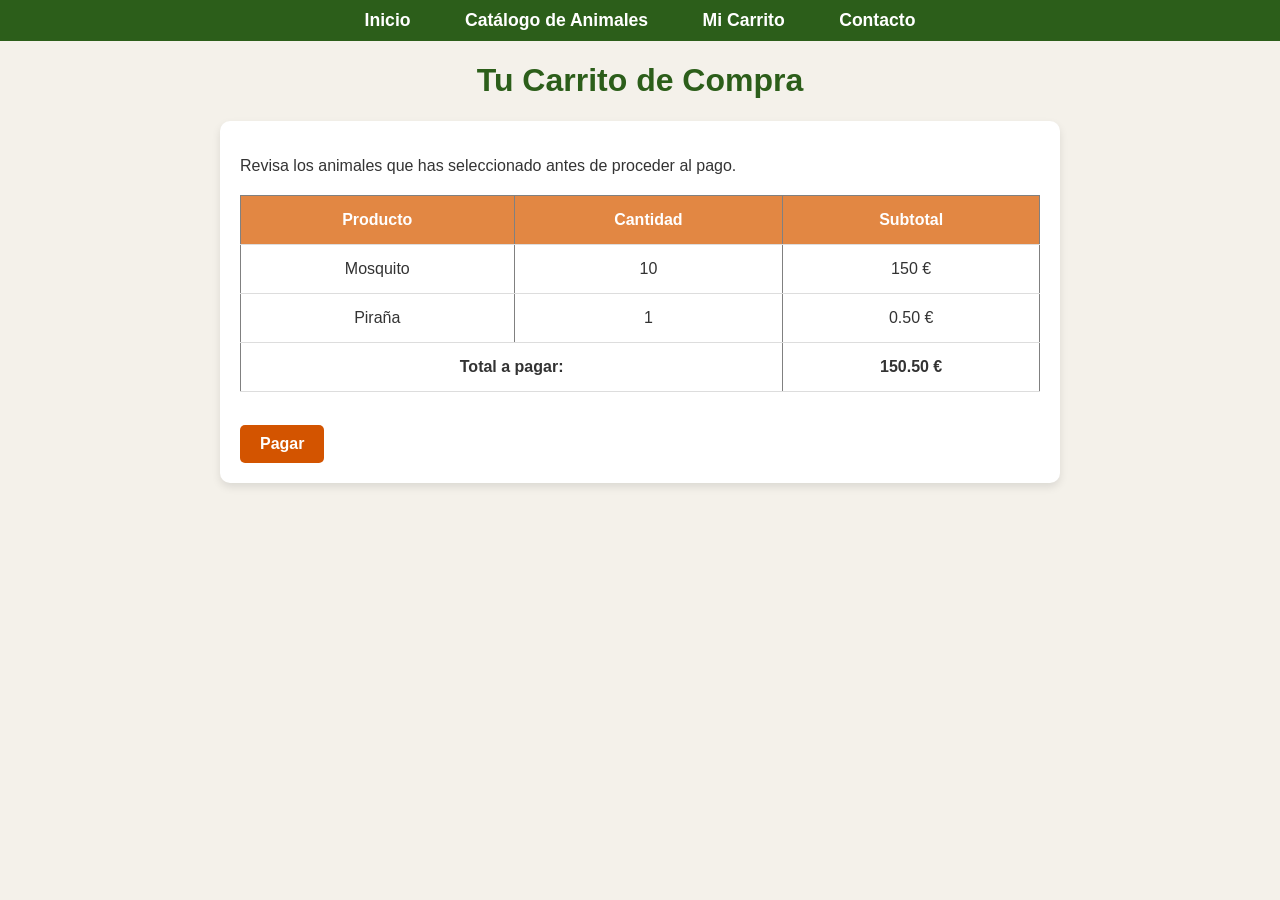
==== frontend/carrito.html @ e85eb353 "subida p4" ====
<!DOCTYPE html>
<html lang="es">
<head>
    <meta charset="UTF-8">
    <meta name="viewport" content="width=device-width, initial-scale=1.0">
    <title>Carrito - Animales chulos chulos</title>
    <link rel="stylesheet" href="style.css">
</head>
<body>

    <nav>
        <ul>
            <li><a href="index.html">Inicio</a></li>
            <li><a href="catalogo.html">Catálogo de Animales</a></li>
            <li><a href="carrito.html">Mi Carrito</a></li>
            <li><a href="contacto.html">Contacto</a></li>
        </ul>
    </nav>

    <header>
        <h1>Tu Carrito de Compra</h1>
    </header>

    <main>
        <p>Revisa los animales que has seleccionado antes de proceder al pago.</p>

        <table border="1">
            <tr>
                <th>Producto</th>
                <th>Cantidad</th>
                <th>Subtotal</th>
            </tr>
            <tr>
                <td>Mosquito</td>
                <td>10</td>
                <td>150 €</td>
            </tr>
            <tr>
                <td>Piraña</td>
                <td>1</td>
                <td>0.50 €</td>
            </tr>
            <tr>
                <td colspan="2"><strong>Total a pagar:</strong></td>
                <td><strong>150.50 €</strong></td>
            </tr>
        </table>
        <br>
        <button>Pagar</button>
    </main>

</body>
</html>
---- frontend/style.css ----
/* general */
body {
    font-family: 'Segoe UI', Tahoma, Geneva, Verdana, sans-serif;
    background-color: #f4f1ea; /* Un color arena claro */
    color: #333;
    margin: 0;
    padding: 0;
}

h1, h2 {
    color: #2c5e1a; /* Verde selva oscuro */
    text-align: center;
}

main {
    max-width: 800px;
    margin: 20px auto;
    padding: 20px;
    background-color: white;
    border-radius: 10px;
    box-shadow: 0 4px 8px rgba(0,0,0,0.1);
}

/* navegación (superior)*/
nav {
    background-color: #2c5e1a; /* Verde selva */
    padding: 10px 0;
}

nav ul {
    list-style-type: none;
    margin: 0;
    padding: 0;
    text-align: center;
}

nav ul li {
    display: inline;
    margin: 0 15px;
}

nav ul li a {
    color: white;
    text-decoration: none;
    font-weight: bold;
    font-size: 1.1em;
    padding: 5px 10px;
    border-radius: 5px;
    transition: background-color 0.3s;
}

nav ul li a:hover { /* el hover para el raton */
    background-color: #d35400; 
}

/* tablas */
table {
    width: 100%;
    border-collapse: collapse;
    margin-top: 20px;
}

th, td {
    padding: 15px; 
    text-align: center;
    border-bottom: 1px solid #ddd;
    vertical-align: middle; 
}

th {
    background-color: #e28743;
    color: white;
}

tr:hover {
    background-color: #f9f9f9;
}

/* imagenes */
table img {
    width: 250px;  
    height: 180px; 
    border-radius: 12px; 
    box-shadow: 0 6px 12px rgba(0,0,0,0.15);
    object-fit: cover;
    object-position: center;
}

table img:hover {
    transform: scale(1.05);
}

/* formulario */
form {
    display: flex;
    flex-direction: column;
}

label {
    font-weight: bold;
    color: #2c5e1a;
    margin-top: 10px;
}

textarea {
    width: 100%;
    padding: 10px;
    margin-top: 5px;
    border: 1px solid #ccc;
    border-radius: 5px;
    box-sizing: border-box;
}

/* botones */
button, input[type="submit"] {
    background-color: #d35400;
    color: white;
    border: none;
    padding: 10px 20px;
    font-size: 1em;
    font-weight: bold;
    border-radius: 5px;
    cursor: pointer;
    margin-top: 15px;
    transition: background-color 0.3s;
}

button:hover, input[type="submit"]:hover {
    background-color: #a04000; 
}
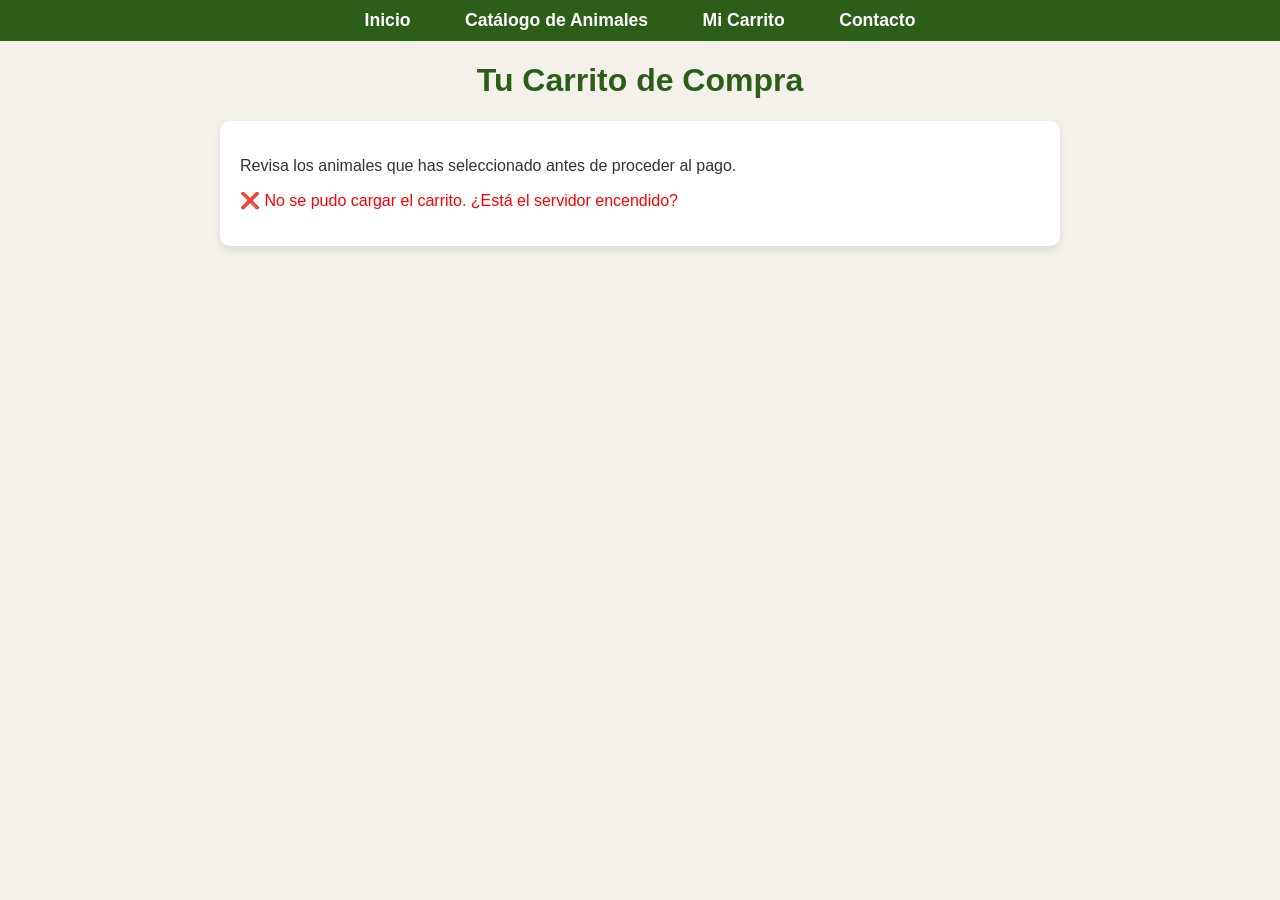
==== commit 9fc81528: "carrito dinámico" ====
--- a/frontend/carrito.html
+++ b/frontend/carrito.html
@@ -24,30 +24,11 @@
     <main>
         <p>Revisa los animales que has seleccionado antes de proceder al pago.</p>
 
-        <table border="1">
-            <tr>
-                <th>Producto</th>
-                <th>Cantidad</th>
-                <th>Subtotal</th>
-            </tr>
-            <tr>
-                <td>Mosquito</td>
-                <td>10</td>
-                <td>150 €</td>
-            </tr>
-            <tr>
-                <td>Piraña</td>
-                <td>1</td>
-                <td>0.50 €</td>
-            </tr>
-            <tr>
-                <td colspan="2"><strong>Total a pagar:</strong></td>
-                <td><strong>150.50 €</strong></td>
-            </tr>
-        </table>
-        <br>
-        <button>Pagar</button>
+        <div id="carrito-contenedor">
+            <p id="estado-carga">Cargando carrito...</p>
+        </div>
     </main>
 
+    <script src="js/carrito.js" type="module"></script>
 </body>
 </html>
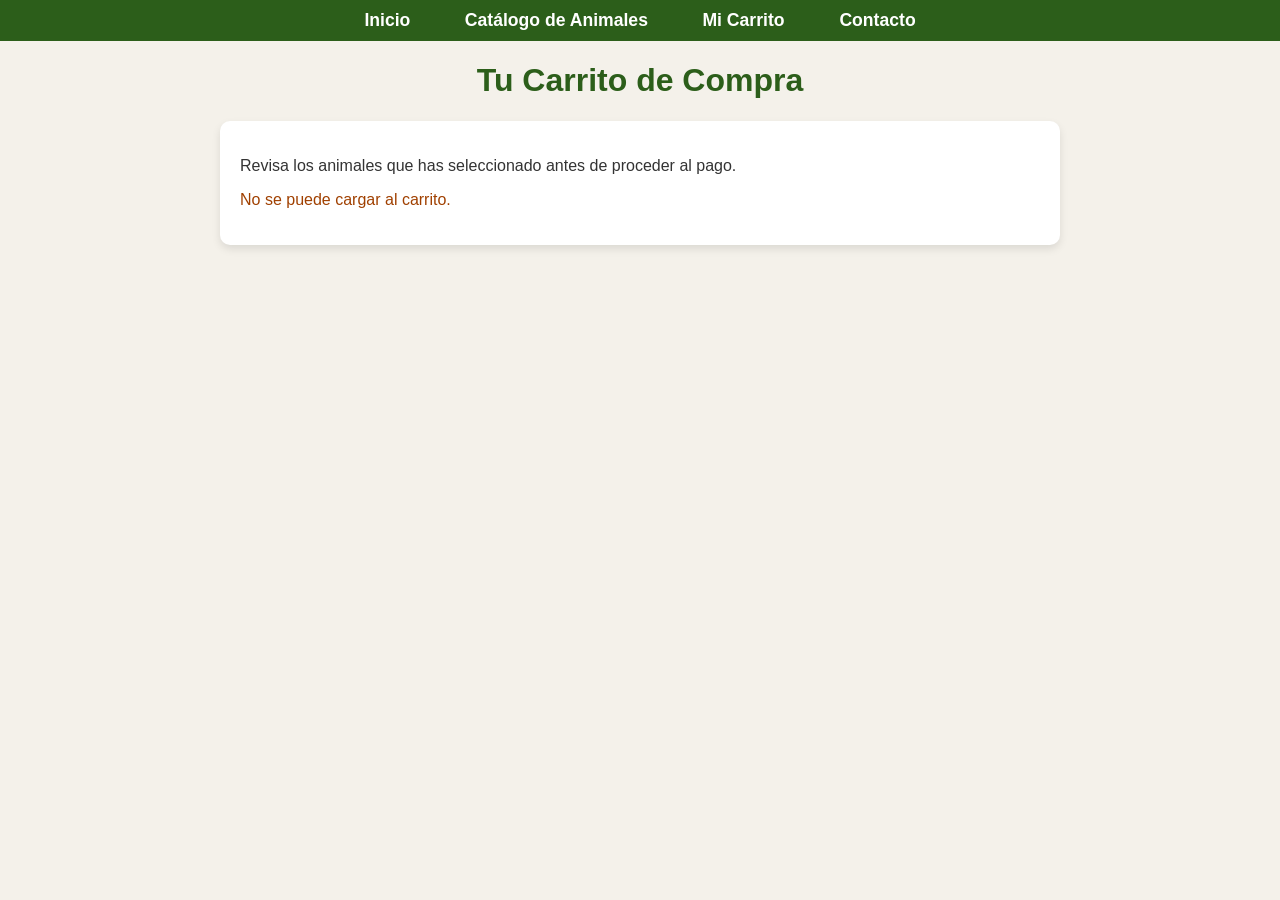
==== commit 044f6458: "completado con arreglos de ui" ====
--- a/frontend/carrito.html
+++ b/frontend/carrito.html
@@ -12,7 +12,7 @@
         <ul>
             <li><a href="index.html">Inicio</a></li>
             <li><a href="catalogo.html">Catálogo de Animales</a></li>
-            <li><a href="carrito.html">Mi Carrito</a></li>
+            <li><a href="carrito.html">Mi Carrito <span id="badge-carrito" class="badge-carrito badge-carrito-oculto">0</span></a></li>
             <li><a href="contacto.html">Contacto</a></li>
         </ul>
     </nav>
@@ -29,6 +29,7 @@
         </div>
     </main>
 
+    <script src="js/main.js" type="module"></script>
     <script src="js/carrito.js" type="module"></script>
 </body>
 </html>
--- a/frontend/style.css
+++ b/frontend/style.css
@@ -127,4 +127,63 @@
 
 button:hover, input[type="submit"]:hover {
     background-color: #a04000; 
+}
+
+/* === Toasts === */
+#toast-contenedor {
+    position: fixed;
+    bottom: 20px;
+    right: 20px;
+    display: flex;
+    flex-direction: column;
+    gap: 10px;
+    z-index: 9999;
+    pointer-events: none;
+}
+
+.toast {
+    padding: 12px 20px;
+    border-radius: 8px;
+    color: white;
+    font-weight: bold;
+    box-shadow: 0 4px 12px rgba(0, 0, 0, 0.2);
+    opacity: 0;
+    transform: translateX(100%);
+    transition: opacity 0.3s ease, transform 0.3s ease;
+    min-width: 200px;
+    pointer-events: auto;
+}
+
+.toast-visible {
+    opacity: 1;
+    transform: translateX(0);
+}
+
+.toast-exito {
+    background-color: #2c5e1a;
+}
+
+.toast-error {
+    background-color: #a04000;
+}
+
+.toast-info {
+    background-color: #555;
+}
+
+/* === Badge del menú === */
+.badge-carrito {
+    display: inline-block;
+    background-color: #d35400;
+    color: white;
+    border-radius: 50%;
+    padding: 2px 8px;
+    font-size: 0.85em;
+    margin-left: 5px;
+    min-width: 20px;
+    text-align: center;
+}
+
+.badge-carrito-oculto {
+    display: none;
 }
